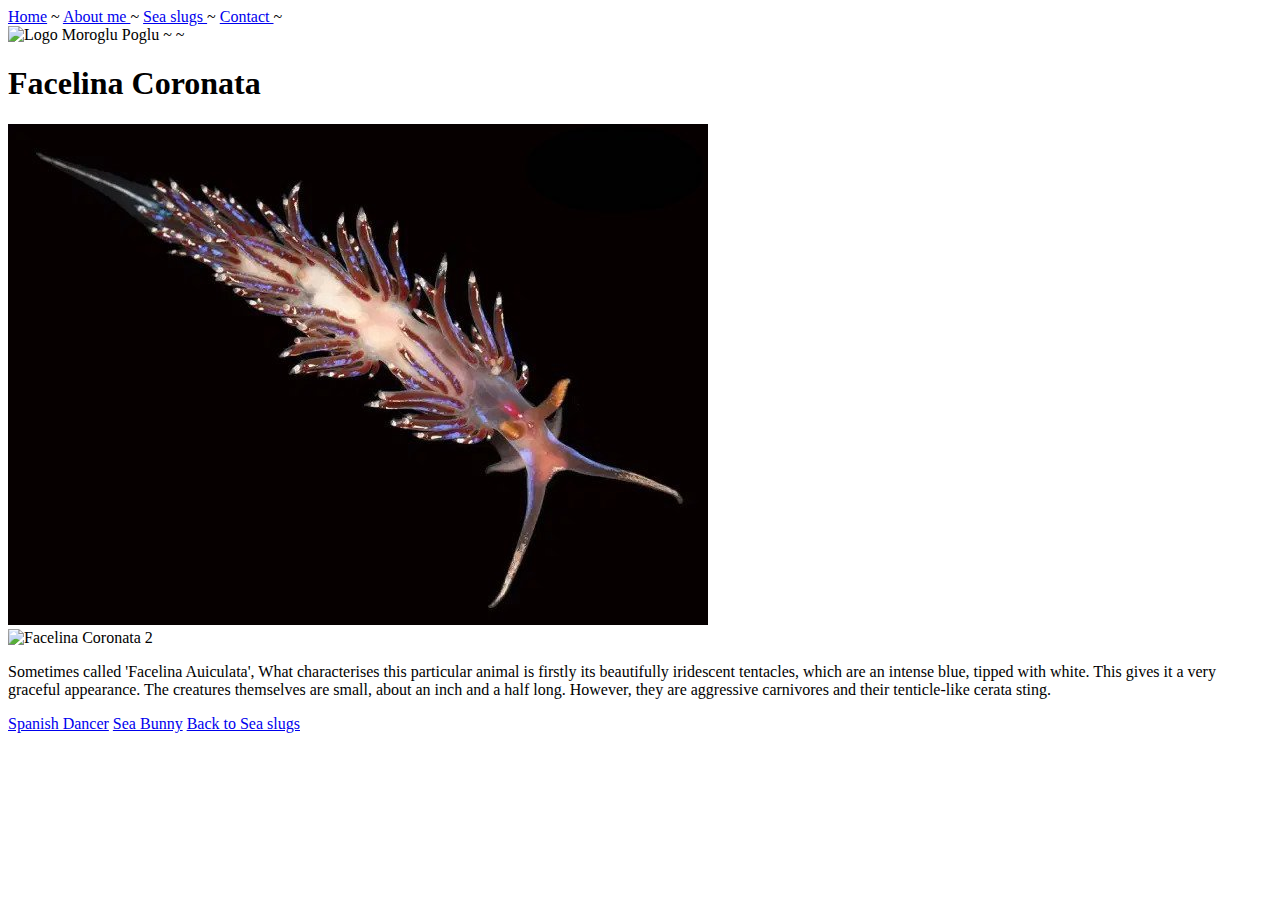
==== facelina_coronata.html @ ab559600 "Add files via upload" ====
<!-- Activity(1) - front page
Create a HTML only webpage (NO STYLING) for your
‘about me’ section which includes the following: - A page title/heading
- At least an image (of anything relevant)
- Subheadings for different sections (i.e. about me, my background, your interests in technology and coding, what made you interested in joining Code Nation)
  -->



  <!DOCTYPE html>
  <html lang="en">
  <head>
      <meta charset="UTF-8">
      <link rel="stylesheet" type="text/css" href="main.css">

      <div class="right_header">
        <a href="index.html"> Home</a> ~
        <a href="about_me1.html"> About me </a> ~
        <a href="page_1.html"> Sea slugs </a> ~
        <a href="Contact.html"> Contact </a> ~
    </div>

      <div class="left_header">
        <img src = "images/snail.jpg" alt = "Logo" >
        Moroglu Poglu ~ ~
 
      </div>
    
    
  

  <title>Facelina Coronata</title>

  </head>
  <div>

    <h1>Facelina Coronata</h1>
    

      <div class = "image_facelina_coronata_1">
    <img src = "images/facelina_auriculata.jpg" alt = "Facelina Coronata 1">
    </div>
    <div class = "image_facelina_coronata_2">
    <img src = "images/facelina Coronata.jpg" alt = "Facelina Coronata 2">
</div>

<div class = "text_facelina">
    <p>Sometimes called 'Facelina Auiculata', What characterises this particular animal is firstly its beautifully iridescent tentacles, which are an intense blue, tipped with white. This gives it a very graceful appearance. The creatures themselves are small, about an inch and a half long. However, they are aggressive carnivores and their tenticle-like cerata sting.</p>
</div>


    <!-- <p> Facelina Coronata is.....</p> -->
  </div>
  
  <!-- <img src = "images/snail.jpg" alt = "Logo" > -->
 
  
  
  
    <div>
  
    <a href="spanish_dancer.html" class="button_1">Spanish Dancer</a>
    <a href="sea_bunny.html" class="button_2">Sea Bunny</a>
    <a href="page_1.html" class="button_3">Back to Sea slugs</a>

  <!-- <a href="index.html">Home</a> |
  <a href="about_me1.html">About me</a> |
  <a href="page_1.html">Main Page</a> |
  <a href="Contact.html">Contact</a> -->
    </div>
  
  
    <div>
  
    </div>
  
  
  </body>
  </html>
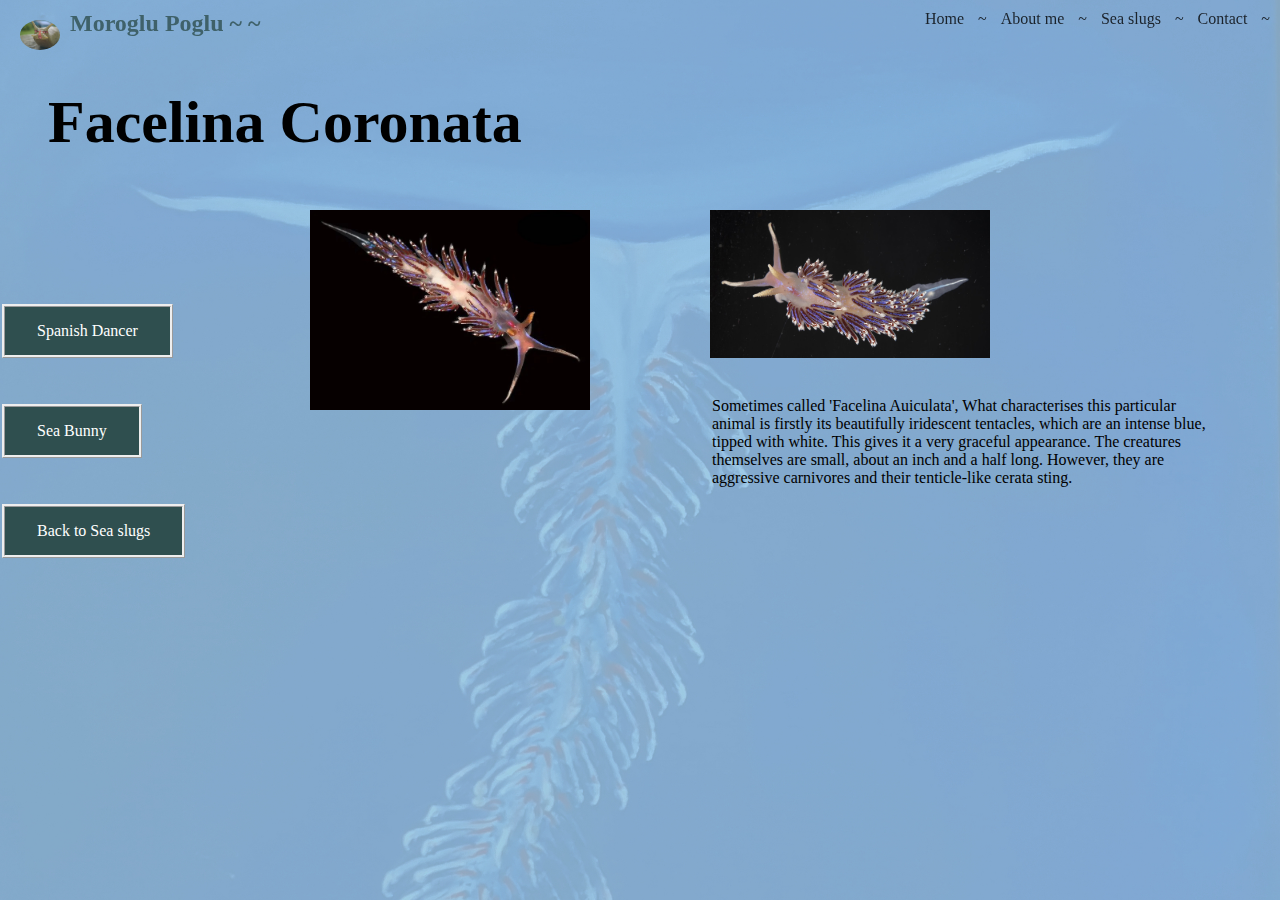
==== commit f5663250: "Update facelina_coronata.html" ====
--- a/facelina_coronata.html
+++ b/facelina_coronata.html
@@ -41,7 +41,7 @@
     <img src = "images/facelina_auriculata.jpg" alt = "Facelina Coronata 1">
     </div>
     <div class = "image_facelina_coronata_2">
-    <img src = "images/facelina Coronata.jpg" alt = "Facelina Coronata 2">
+    <img src = "images/Facelina Coronata.jpg" alt = "Facelina Coronata 2">
 </div>
 
 <div class = "text_facelina">
@@ -76,4 +76,4 @@
   
   
   </body>
-  </html>+  </html>
--- a/main.css
+++ b/main.css
@@ -0,0 +1,403 @@
+
+*{
+    box-sizing: border-box;
+        padding: 10px;
+    }
+  
+    .container { display: flex;
+        min-height: 100vh;
+        flex-direction: row; }
+body {
+    
+   
+    background-color: white;
+    background-image: url(images/facelina_painting.jpeg);
+    background-size:cover;
+    background-repeat: no-repeat;
+    background-attachment: fixed;
+    background-position: top center;
+
+}
+
+.text_about_me img {
+    width: 200px;
+    display: block;
+    margin-left: auto;
+    margin-right: auto;
+}
+.text_sea_slugs{
+    position: absolute;
+    top:300px;
+    /* background-color: lightgrey; */
+    /* border: 15px solid green; */
+    box-sizing: border-box;
+    padding: 2px 200px 20px 200px;
+}
+  /* body {
+    background-color: rgba(10, 10, 255, 0.301)
+    } */
+
+  h1 {
+        color:black;
+        text-decoration: none;
+        font-family:fantasy;
+        text-align: left;
+        font-size: 60px;
+  }
+
+  p {
+    /* color:rgba(red, green, blue, alpha); */
+    /* background:hsl(0, 0%, 100%); */
+    font-size: 16px;
+    color:black;
+    text-decoration: none;
+    font-family:fantasy;
+
+    /* text-shadow: 1px 1px 1pxpx black; */
+    /* mix-blend-mode:difference; */
+}
+
+h2 {
+    color:black;
+    text-decoration: none;
+    font-family:fantasy;
+    text-align: left;
+}
+
+a {
+    color:rgb(252, 5, 5);
+    text-decoration: none;
+    font-family:fantasy;
+    text-align: left;
+}
+.right_header {
+    position: fixed;
+    right:0;
+    top: 0;
+    width: 100;
+    /* background-color: rgba(247, 247, 247, 0.164); */
+    opacity:0.8;
+    color:black;
+    text-align: right;
+}
+.left_header {
+    position: fixed;
+    left:0;
+    top: 0;
+    width: 22%;
+    font-family: cursive;
+    font-weight: bold;
+    font-size: 18pt;
+    color:darkslategrey;
+
+    /* background-color: rgba(253, 253, 253, 0.171); */
+    opacity:0.8;
+
+    
+}
+
+ .left_header img{
+    border-radius: 50%;
+    width: 60px;
+    float: left;
+}
+
+.right_header a{
+    text-decoration: none;
+    font-family:fantasy;
+    color: rgb(2, 2, 2);
+    text-align: left;
+}
+
+.footer {
+    position: fixed;
+    left: 100;
+    bottom: 0;
+    width: 50%;
+    background-color: hsl(240, 100%, 10%,10%);
+    opacity:10;
+    color: white;
+    text-align: left;
+
+}
+
+ 
+.center {
+    text-align: center;
+}
+
+.large {
+    font-size: 50px; 
+}
+
+.speech{
+
+    margin-left: 3.0em;
+    margin-right: 5.00em;
+}
+.text_about_me{
+    position: absolute;
+    top:30px;
+    /* background-color: lightgrey; */
+    /* border: 15px solid green; */
+    box-sizing: border-box;
+    padding: 2px 200px 20px 200px;
+}
+
+.text_index{
+    position: absolute;
+    top:200px;
+    left:200px;
+    /* background-color: lightgrey; */
+    /* border: 15px solid green; */
+    box-sizing: border-box;
+    padding: 2px 200px 20px 200px;
+
+}
+
+.fixed_heading{
+    box-sizing: border-box;
+    border: 1px whitesmoke;
+    position:fixed;
+}
+
+.image_main img {
+    width: 40%;
+    display: block;
+    margin-left: auto;
+    margin-right: auto;
+}
+
+.my_pic img{
+    position: absolute;
+    top: 200px;
+    width: 28%;
+}  
+.button_1 {
+    background-color: darkslategray;
+    border:ridge;
+    color: white;
+    padding: 15px 32px;
+    text-align: center;
+    text-decoration: none;
+    position:absolute;
+    left: 0;
+    /* right: 0; */
+    top: 300px;
+    display: inline-block;
+    font-size: 16px;
+    margin: 4px 2px;
+    cursor: pointer;
+  }
+
+  .button_2 {
+    background-color: darkslategray;
+    border:ridge;
+    color: white;
+    padding: 15px 32px;
+    text-align: center;
+    text-decoration: none;
+    position:absolute;
+    left: 0;
+    /* right: 0; */
+    top: 400px;
+    display: inline-block;
+    font-size: 16px;
+    margin: 4px 2px;
+    cursor: pointer;
+  }
+  .button_3 {
+    background-color: darkslategray;
+    border:ridge;
+    color: white;
+    padding: 15px 32px;
+    text-align: center;
+    text-decoration: none;
+    position:absolute;
+    left: 0;
+    /* right: 0; */
+    top: 500px;
+    display: inline-block;
+    font-size: 16px;
+    margin: 4px 2px;
+    cursor: pointer;
+  }
+
+  .button_4  {
+    background-color: darkslategray;
+    border:ridge;
+    color: white;
+    padding: 15px 32px;
+    text-align: center;
+    text-decoration: none;
+    position:absolute;
+    left: 0;
+    /* right: 0; */
+    top: 600px;
+    display: inline-block;
+    font-size: 16px;
+    margin: 4px 2px;
+    cursor: pointer;
+  }
+
+  .button_index_1 {
+    background-color: darkslategray;
+    border:ridge;
+    color: white;
+    padding: 15px 32px;
+    text-align: center;
+    text-decoration: none;
+    position:absolute;
+    right: 20px;
+    /* right: 0; */
+    top: 200px;
+    display: inline-block;
+    font-size: 16px;
+    margin: 4px 2px;
+    cursor: pointer;
+  }
+  .button_index_2 {
+    background-color: darkslategray;
+    border:ridge;
+    color: white;
+    padding: 15px 32px;
+    text-align: center;
+    text-decoration: none;
+    position:absolute;
+    right: 20px;
+    /* right: 0; */
+    top: 300px;
+    display: inline-block;
+    font-size: 16px;
+    margin: 4px 2px;
+    cursor: pointer;
+  }
+
+  .image_facelina_coronata_1 img{
+    position:absolute;
+    width: 300px;
+    left: 300px;
+    /* right: 0; */
+    top: 200px;
+  }
+
+  .image_facelina_coronata_2 img{
+    position:absolute;
+    width: 300px;  
+    left: 700px;
+    /* right: 0; */
+    top: 200px;
+  }
+
+    .text_facelina{
+    position:absolute;
+    left: 700px;
+    top:370px;
+    box-sizing:content-box ;
+    /* background-color: lightgrey;
+    border: 5px solid green; */
+    padding: 1px 50px 1px 2px;
+    }
+   
+.image_spanish_dancer_1 img{
+    position:absolute;
+    width: 300px; 
+    height: 200px;
+    left: 250px;
+    top: 200px;
+    }
+
+.image_spanish_dancer_2 img{
+    position:absolute;
+    width: 300px; 
+    height: 200px;
+    left: 600px;
+    top: 200px;
+}
+.image_spanish_dancer_3 img{
+    position:absolute;
+    width: 300px; 
+    height: 200px;
+    left: 950px;
+    top: 200px;
+}
+.video_spanish_dancer{
+        position:absolute;
+        /* width: 300px; 
+        height: 200px; */
+        left: 950px;
+        top: 400px;
+  }
+  .text_spanish_dancer{
+    position:absolute;
+    left: 250px;
+    top:400px;
+    box-sizing:content-box ;
+    /* background-color: lightgrey;
+    border: 5px solid green; */
+    margin: 0px 40px 0px 0px ;
+    padding: 1px 50px 1px 2px;
+  }
+  .image_sea_bunny_1 img{
+    position:absolute;
+    width: 250px;
+    left: 200px;
+    top:190px;
+  }
+    .image_sea_bunny_2 img{
+        position:absolute;
+        width: 250px;
+        left: 450px;
+        top:190px;
+  }
+  .image_sea_bunny_3 img{
+    position:absolute;
+    width: 250px;
+    left: 700px;
+    top:190px;
+ 
+  }
+  .image_sea_bunny_4 img{
+    position:absolute;
+    width: 250px;
+    left: 950px;
+    top:190px;
+  }
+
+  .text_sea_bunny{
+    position:absolute;
+    left: 450px;
+    top:370px;
+    box-sizing:content-box ;
+    /* background-color: lightgrey;
+    border: 5px solid green; */
+    margin: 0px 40px 0px 0px ;
+    padding: 0px 30px 1px 2px;
+  }
+
+  .contact_text{
+    position:absolute;
+    text-decoration: none;
+    font-family:fantasy;
+    color: rgb(2, 2, 2);
+    top: 110px;
+    text-align: left;
+    font-size: 30px; 
+  }
+    .contact_link{
+    position:absolute;
+    top: 160px;
+    }
+
+  .text_links{
+    position:absolute;
+    left: 450px;
+    top:200px;
+    box-sizing:border-box;
+    text-align: left;
+    /* background-color: lightgrey;
+    border: 5px solid green; */
+    margin: 0px 40px 0px 0px ;
+    padding: 0px 30px 1px 2px;
+
+  }
